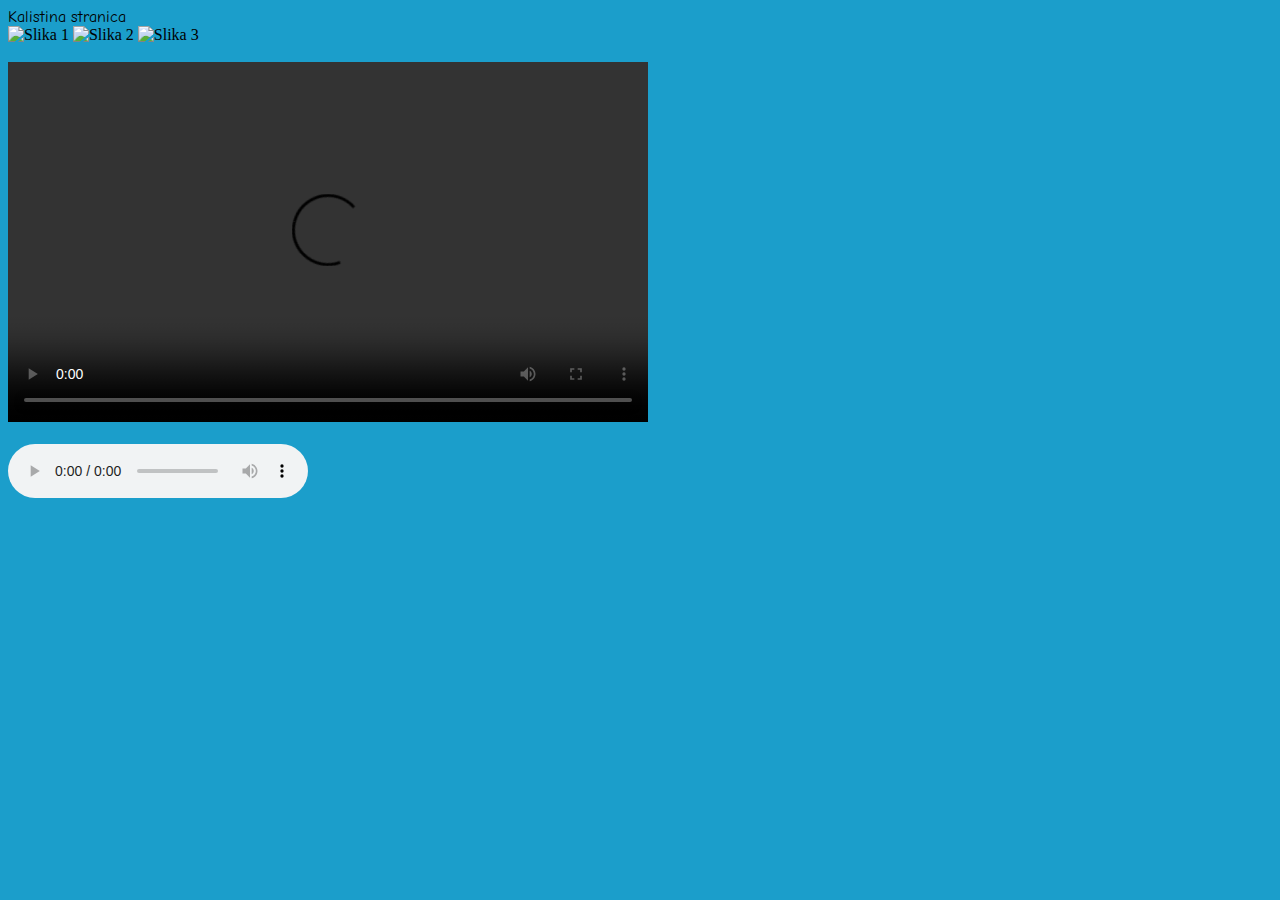
==== druga str.html @ 95a036d1 "Add files via upload" ====
<!DOCTYPE html>
<html lang="en">
<head>
    <meta charset="UTF-8">
    <meta name="viewport" content="width=device-width, initial-scale=1.0">
    <link rel="preconnect" href="https://fonts.googleapis.com">
    <link rel="preconnect" href="https://fonts.gstatic.com" crossorigin>
    <link href="https://fonts.googleapis.com/css2?family=Comic+Neue&display=swap" rel="stylesheet">
    <link rel="stylesheet" href="styles.css">
    <title>Druga stranica</title>
   
</head>
<body>
    <a class="comic-neue-regular" href="index.html">Kalistina stranica</a>
<br>
<img src="medijji/slika 1.PNG" width="400" height="400" alt="Slika 1">
<img src="medijji/slika 2.PNG" width="400" height="400" alt="Slika 2">
<img src="medijji/slika 3.PNG" width="400" height="400" alt="Slika 3">
<br><br>
<video width="640" height="360" controls><source src="medijji/video.mp4"></video>
<iframe width="560" height="315" src="https://www.youtube.com/embed/ihUiNzrcG4Q?si=C_AuKYjMScKmRBq5" title="YouTube video player" frameborder="0" allow="accelerometer; autoplay; clipboard-write; encrypted-media; gyroscope; picture-in-picture; web-share" referrerpolicy="strict-origin-when-cross-origin" allowfullscreen></iframe>
<br><br>
<audio controls>
   <source src="medijji/zvuk.mp3" type="audio/mp3"/>


</audio>
</body>
</html>
---- styles.css ----
.comic-neue-regular {
    font-family: "Comic Neue", cursive;
    font-weight: 400;
    font-style: normal;
  }    
  body {
    background-color:#1b9ecb ;

  }
  a {
text-decoration: none;
color: black;
  }
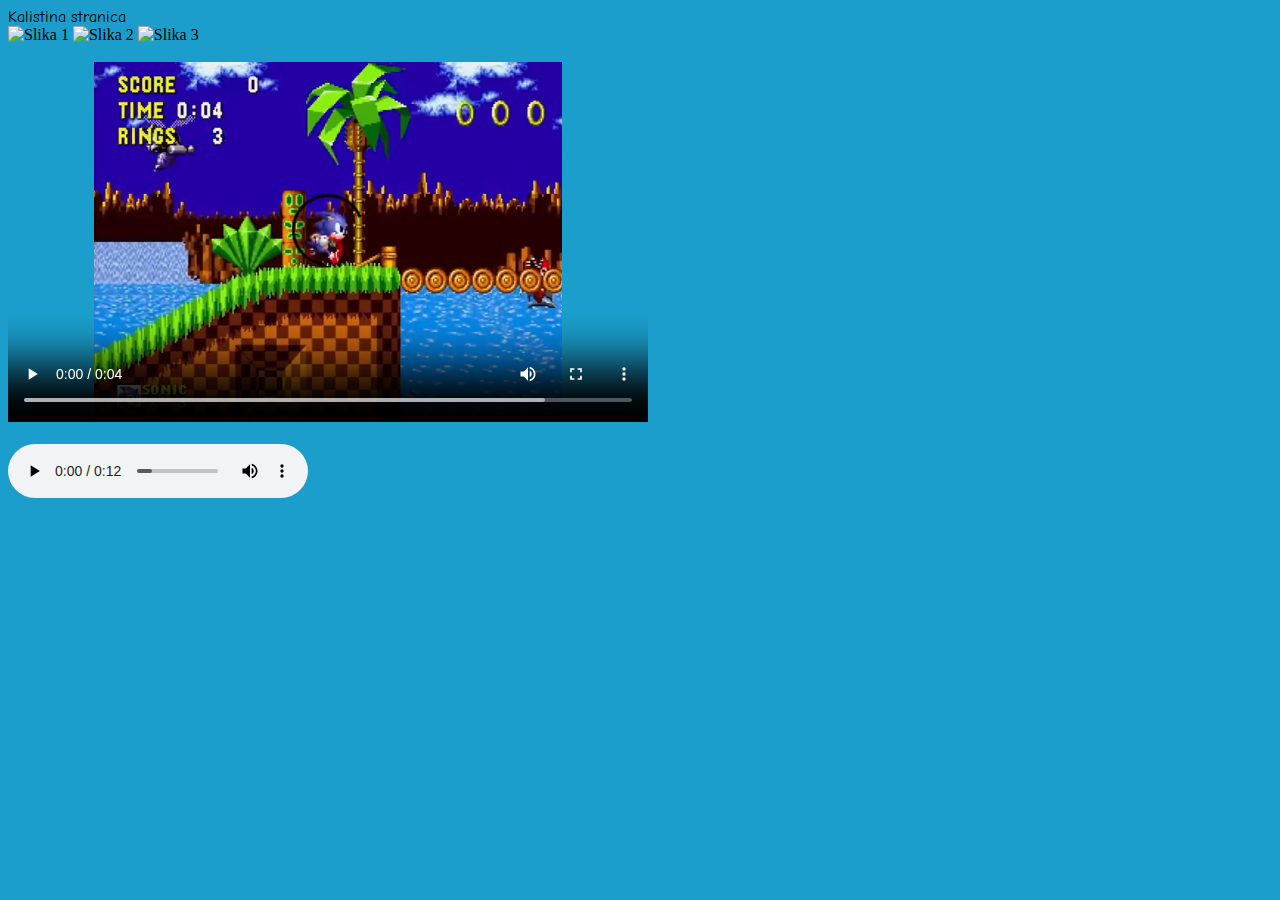
==== commit afc33d83: "Update druga str.html" ====
--- a/druga str.html
+++ b/druga str.html
@@ -13,17 +13,17 @@
 <body>
     <a class="comic-neue-regular" href="index.html">Kalistina stranica</a>
 <br>
-<img src="medijji/slika 1.PNG" width="400" height="400" alt="Slika 1">
-<img src="medijji/slika 2.PNG" width="400" height="400" alt="Slika 2">
-<img src="medijji/slika 3.PNG" width="400" height="400" alt="Slika 3">
+<img src="mediji/slika 1.PNG" width="400" height="400" alt="Slika 1">
+<img src="mediji/slika 2.PNG" width="400" height="400" alt="Slika 2">
+<img src="mediji/slika 3.PNG" width="400" height="400" alt="Slika 3">
 <br><br>
-<video width="640" height="360" controls><source src="medijji/video.mp4"></video>
+<video width="640" height="360" controls><source src="mediji/video.mp4" type="video/mp4"></video>
 <iframe width="560" height="315" src="https://www.youtube.com/embed/ihUiNzrcG4Q?si=C_AuKYjMScKmRBq5" title="YouTube video player" frameborder="0" allow="accelerometer; autoplay; clipboard-write; encrypted-media; gyroscope; picture-in-picture; web-share" referrerpolicy="strict-origin-when-cross-origin" allowfullscreen></iframe>
 <br><br>
 <audio controls>
-   <source src="medijji/zvuk.mp3" type="audio/mp3"/>
+   <source src="mediji/zvuk.mp3" type="audio/mp3"/>
 
 
 </audio>
 </body>
-</html>+</html>
